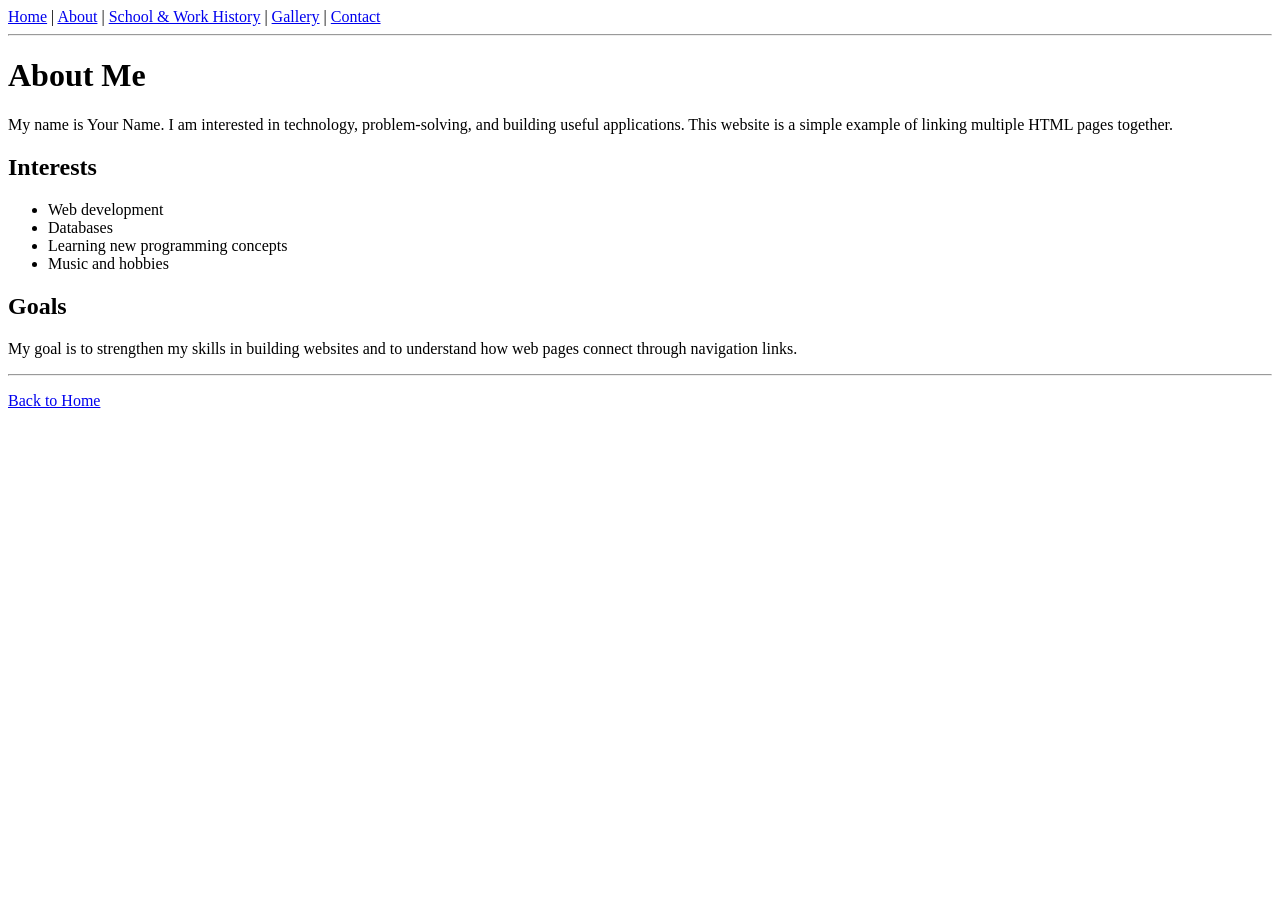
==== about.html @ e733ded0 "Add files via upload" ====
<!DOCTYPE html>
<html lang="en">
<head>
  <meta charset="UTF-8">
  <title>About - Simple Website</title>
</head>
<body>
  <!-- Navigation Bar -->
  <nav>
    <a href="index.html">Home</a> |
    <a href="about.html">About</a> |
    <a href="school&workhistory.html">School &amp; Work History</a> |
    <a href="gallery.html">Gallery</a> |
    <a href="contact.html">Contact</a>
  </nav>

  <hr>

  <header>
    <h1>About Me</h1>
  </header>

  <main>
    <!-- Replace this with real or made-up information -->
    <p>
      My name is Your Name. I am interested in technology, problem-solving, and building useful
      applications. This website is a simple example of linking multiple HTML pages together.
    </p>

    <h2>Interests</h2>
    <ul>
      <li>Web development</li>
      <li>Databases</li>
      <li>Learning new programming concepts</li>
      <li>Music and hobbies</li>
    </ul>

    <h2>Goals</h2>
    <p>
      My goal is to strengthen my skills in building websites and to understand how web pages
      connect through navigation links.
    </p>
  </main>

  <hr>

  <footer>
    <p><a href="index.html">Back to Home</a></p>
  </footer>
</body>
</html>
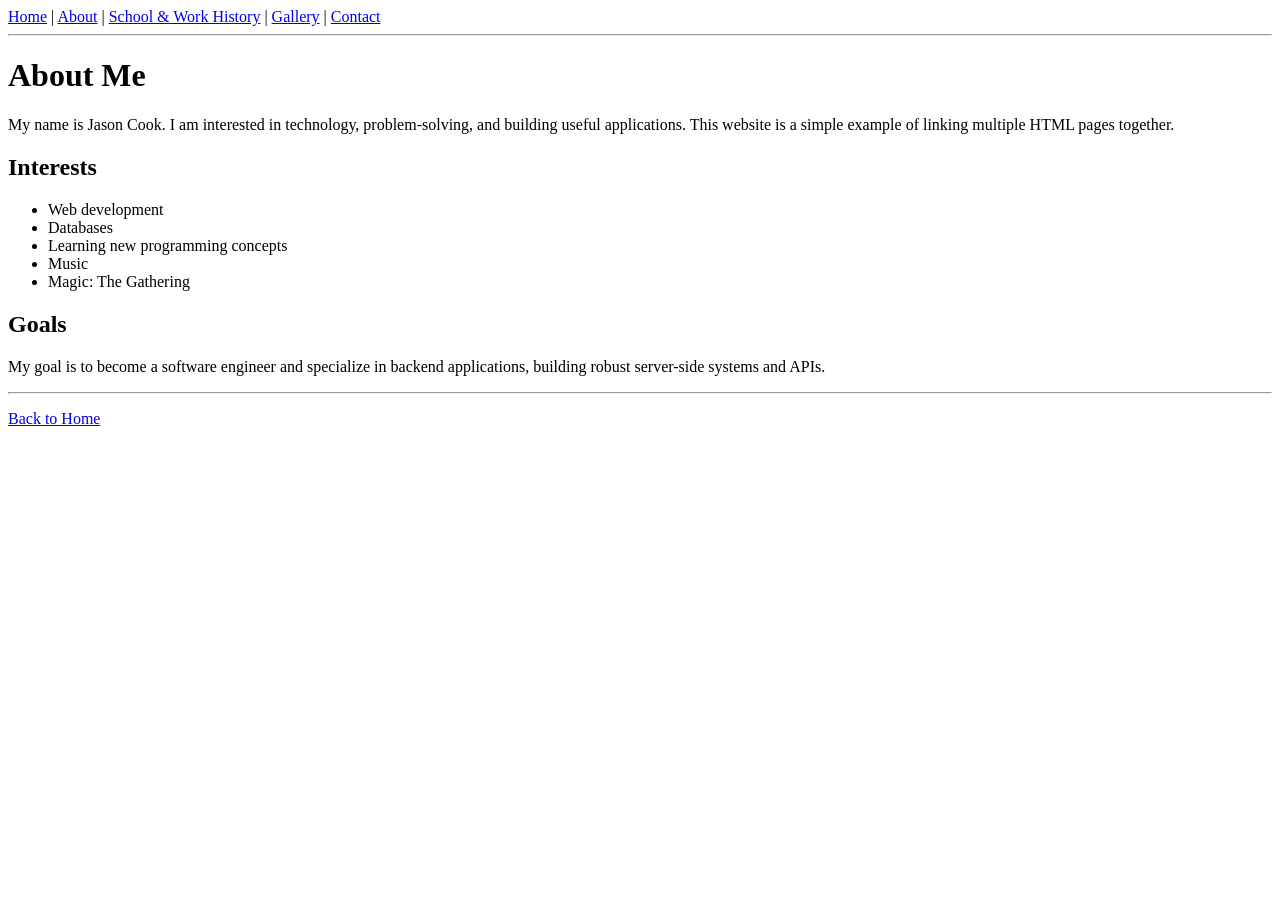
==== commit 45121b9c: "changed about" ====
--- a/about.html
+++ b/about.html
@@ -23,7 +23,7 @@
   <main>
     <!-- Replace this with real or made-up information -->
     <p>
-      My name is Your Name. I am interested in technology, problem-solving, and building useful
+      My name is Jason Cook. I am interested in technology, problem-solving, and building useful
       applications. This website is a simple example of linking multiple HTML pages together.
     </p>
 
@@ -32,13 +32,14 @@
       <li>Web development</li>
       <li>Databases</li>
       <li>Learning new programming concepts</li>
-      <li>Music and hobbies</li>
+      <li>Music</li>
+      <li>Magic: The Gathering</li>
     </ul>
 
     <h2>Goals</h2>
     <p>
-      My goal is to strengthen my skills in building websites and to understand how web pages
-      connect through navigation links.
+      My goal is to become a software engineer and specialize in backend applications, 
+      building robust server-side systems and APIs.
     </p>
   </main>
 
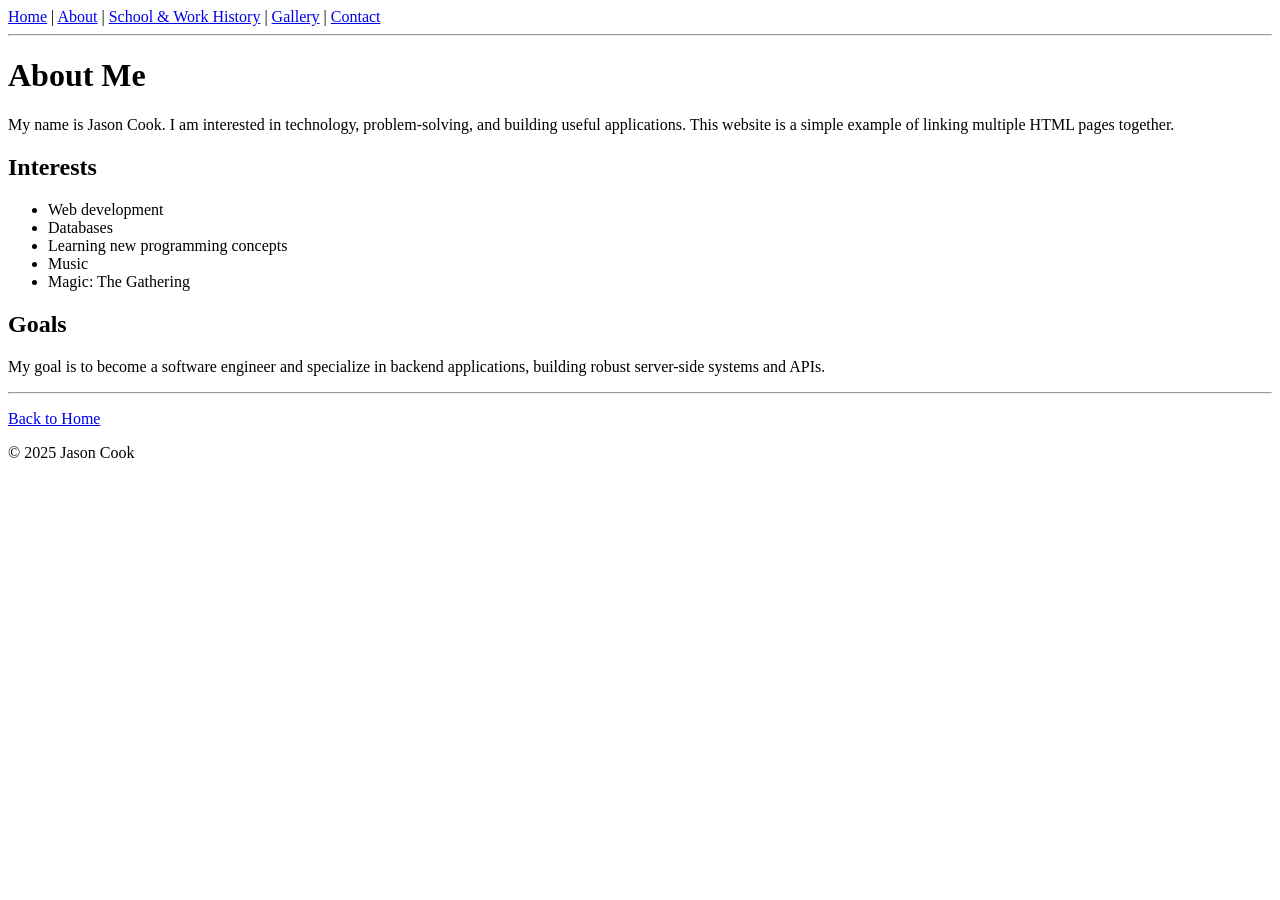
==== commit 744ccd8d: "changed footer" ====
--- a/about.html
+++ b/about.html
@@ -9,7 +9,7 @@
   <nav>
     <a href="index.html">Home</a> |
     <a href="about.html">About</a> |
-    <a href="school&workhistory.html">School &amp; Work History</a> |
+    <a href="schoolAndWorkHistory.html">School &amp; Work History</a> |
     <a href="gallery.html">Gallery</a> |
     <a href="contact.html">Contact</a>
   </nav>
@@ -47,6 +47,7 @@
 
   <footer>
     <p><a href="index.html">Back to Home</a></p>
+    <p>&copy; 2025 Jason Cook</p>
   </footer>
 </body>
 </html>
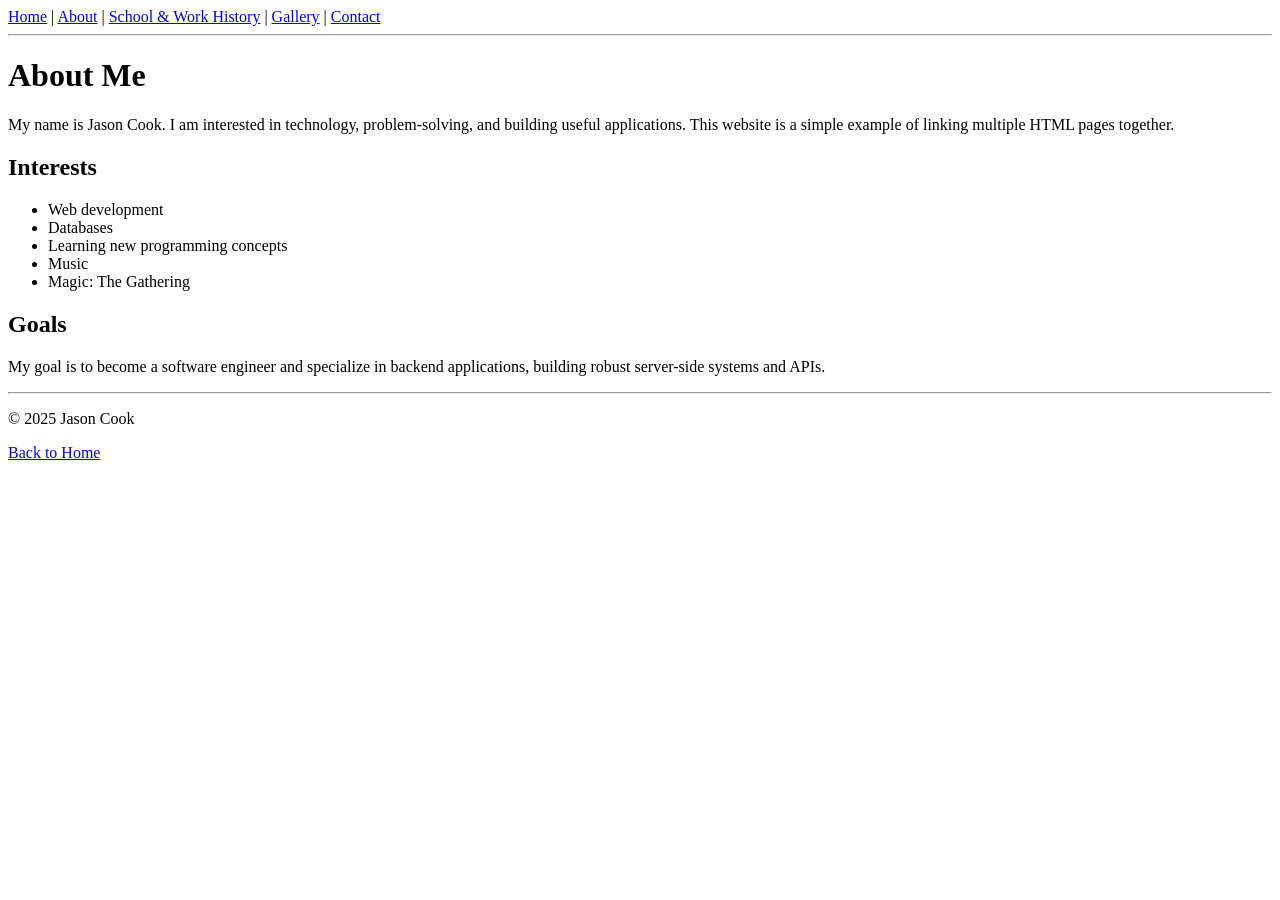
==== commit cf6821dc: "changed footer" ====
--- a/about.html
+++ b/about.html
@@ -46,8 +46,8 @@
   <hr>
 
   <footer>
+    <p>&copy; 2025 Jason Cook</p>
     <p><a href="index.html">Back to Home</a></p>
-    <p>&copy; 2025 Jason Cook</p>
   </footer>
 </body>
 </html>
